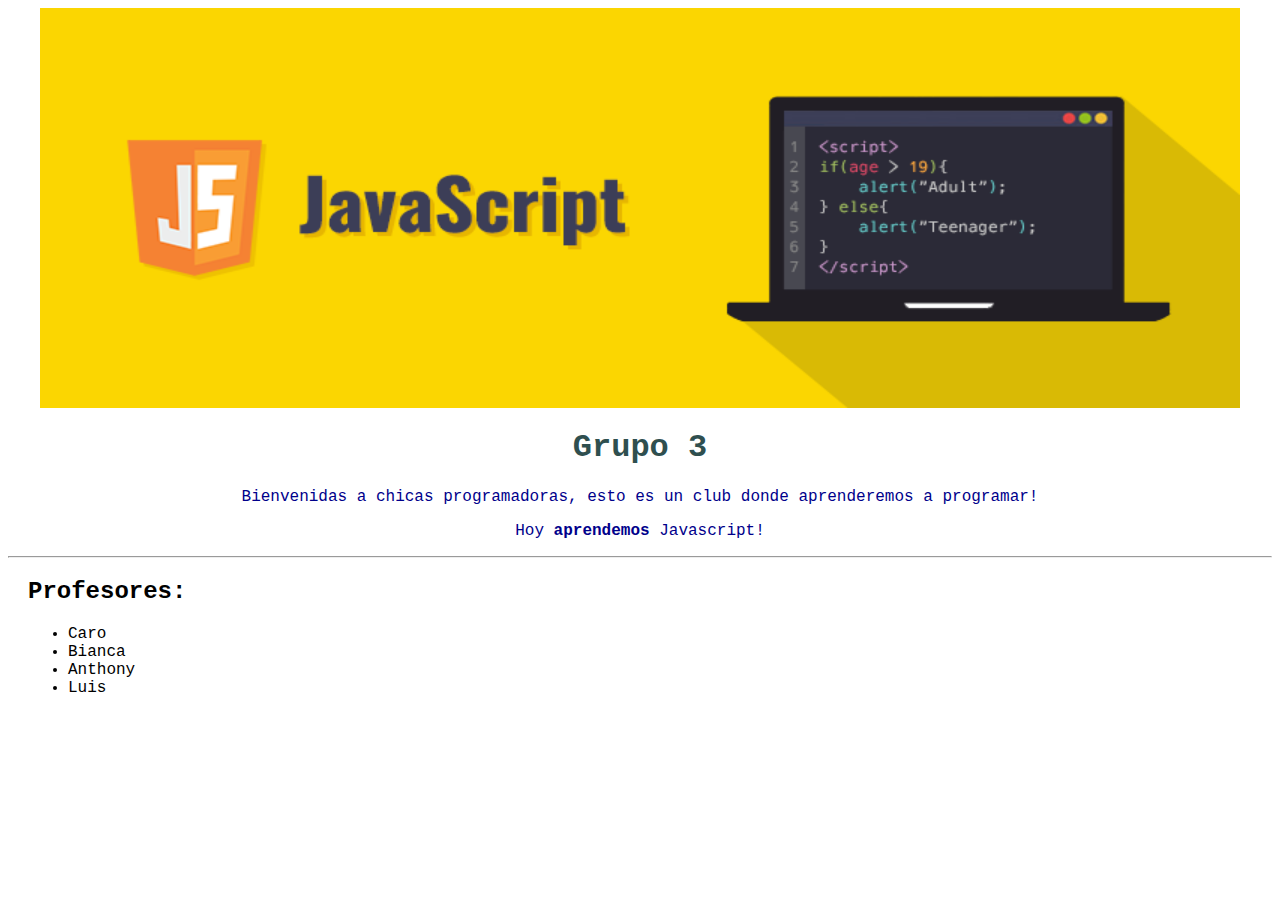
==== JS/Exercise 1/index.html @ 9b9cc3c8 "Organize packages in sub topics" ====
<!DOCTYPE html>
<html>
    <head>
        <link rel="stylesheet" href="css/style.css"/>
        <title>Chicas Programadoras!</title>
    </head>
    <body>

        <script>
            document.getElementById("")
        </script>

        <img src="images/js.png" class="header-img center" alt="Header" title="Header"/>

        <h1>Grupo 3</h1>
        <p>Bienvenidas a chicas programadoras, esto es un club donde aprenderemos a programar!</p>
        <p>Hoy <strong>aprendemos</strong> Javascript!</p>

        <hr/>

        <div id="list-highlight" class="margin-small">

            <h2>Profesores:</h2>
            <ul>
                <li>Caro</li>
                <li>Bianca</li>
                <li>Anthony</li>
                <li>Luis</li>
            </ul>

        </div>

    </body>
</html>
---- JS/Exercise 1/css/style.css ----
* {
    font-family: 'Courier New', Courier, monospace;
}

h1 {
    color: darkslategrey;
} 

p {		
	color: darkblue;		
}

p, h1 {			
	text-align: center;
}

.center {
    display: block;
    margin-left: auto;
    margin-right: auto;
}

.header-img {
    width: 1200px;
    height: 400px;
}

#list-highlight {
    margin-left: 20px;
}
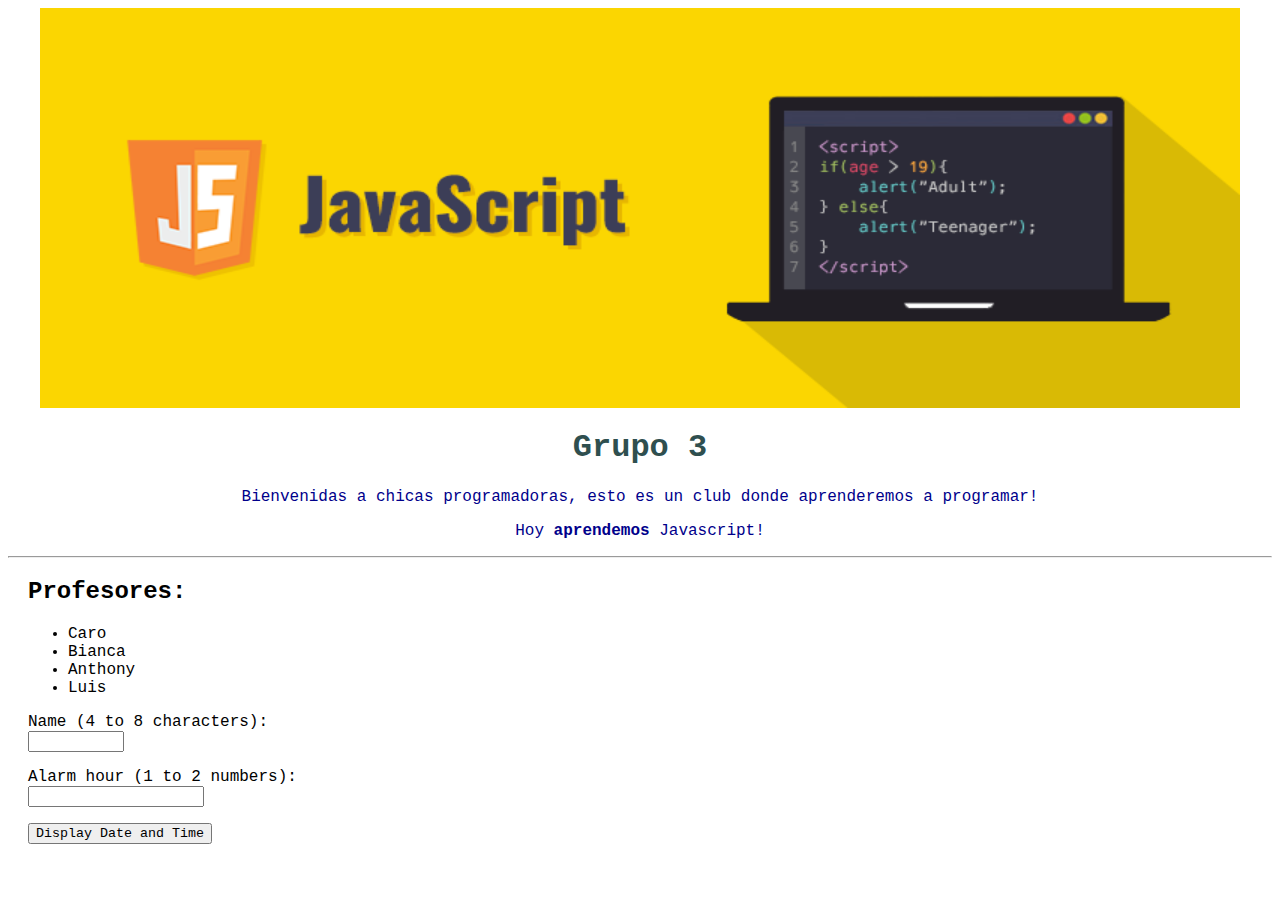
==== commit 15bc2b8e: "Finish with exercise one" ====
--- a/JS/Exercise 1/index.html
+++ b/JS/Exercise 1/index.html
@@ -5,11 +5,6 @@
         <title>Chicas Programadoras!</title>
     </head>
     <body>
-
-        <script>
-            document.getElementById("")
-        </script>
-
         <img src="images/js.png" class="header-img center" alt="Header" title="Header"/>
 
         <h1>Grupo 3</h1>
@@ -18,7 +13,7 @@
 
         <hr/>
 
-        <div id="list-highlight" class="margin-small">
+        <div id="list-highlight">
 
             <h2>Profesores:</h2>
             <ul>
@@ -30,5 +25,55 @@
 
         </div>
 
+        <div id="list-highlight">
+
+            <label for="txt-name">Name (4 to 8 characters):</label>
+            <input type="text" id="txt-name" name="txt-name" required minlength="4" maxlength="8" size="10">
+
+            <label for="txt-alarm">Alarm hour (1 to 2 numbers):</label>
+            <input type="number" id="txt-alarm" name="txt-alarm" required minlength="1" maxlength="2">
+
+            <!--<button id="btn-datetime" type="button" onclick="document.getElementById('p-datetime').innerHTML = Date()">Display Date and Time</button>-->
+            <button id="btn-datetime" type="button">Display Date and Time</button>
+            <p id="p-datetime"></p>
+
+        </div>
+        <!--<script src="js/index.js"></script>-->
+        <!--<script src="js/animations.js"></script>-->
+        <script>
+            //alert("Bienvenido a mi sitio");
+
+            var txtName = document.getElementById("txt-name")
+            var txtAlarm = document.getElementById("txt-alarm")
+            var pDateTime = document.getElementById("p-datetime")
+            var btnDatetime = document.getElementById("btn-datetime")
+        
+            btnDatetime.onclick = function() { 
+                //validateAlarm(txtAlarm.value, txtName.value)
+                if (txtName.value.length == 0) {
+                    pDateTime.innerHTML = Date() 
+                } else {
+                    pDateTime.innerHTML = "Wake up " + txtName.value + "!! " + Date()  
+                }
+            };
+
+            function validateAlarm(alarmTime, username) {
+                var alarm = getDateTime(alarmTime)
+                var currentTime = new Date()
+
+                if (alarm.getTime() < currentTime.getTime()) {
+                    alert("Wake up " + username + "!! It is too late!!!")
+                } else {
+                    pDateTime.innerHTML = "You can sleep a little bit more"
+                }
+            }
+
+            function getDateTime(hour) {
+                var date = new Date();
+                date.setHours(hour, 0, 0)
+                return date
+            }
+        </script>
+
     </body>
 </html>
--- a/JS/Exercise 1/css/style.css
+++ b/JS/Exercise 1/css/style.css
@@ -29,3 +29,10 @@
     margin-left: 20px;
 }
 
+input, label { 
+    display: block; 
+}
+
+input { 
+    margin-bottom: 16px;
+}
